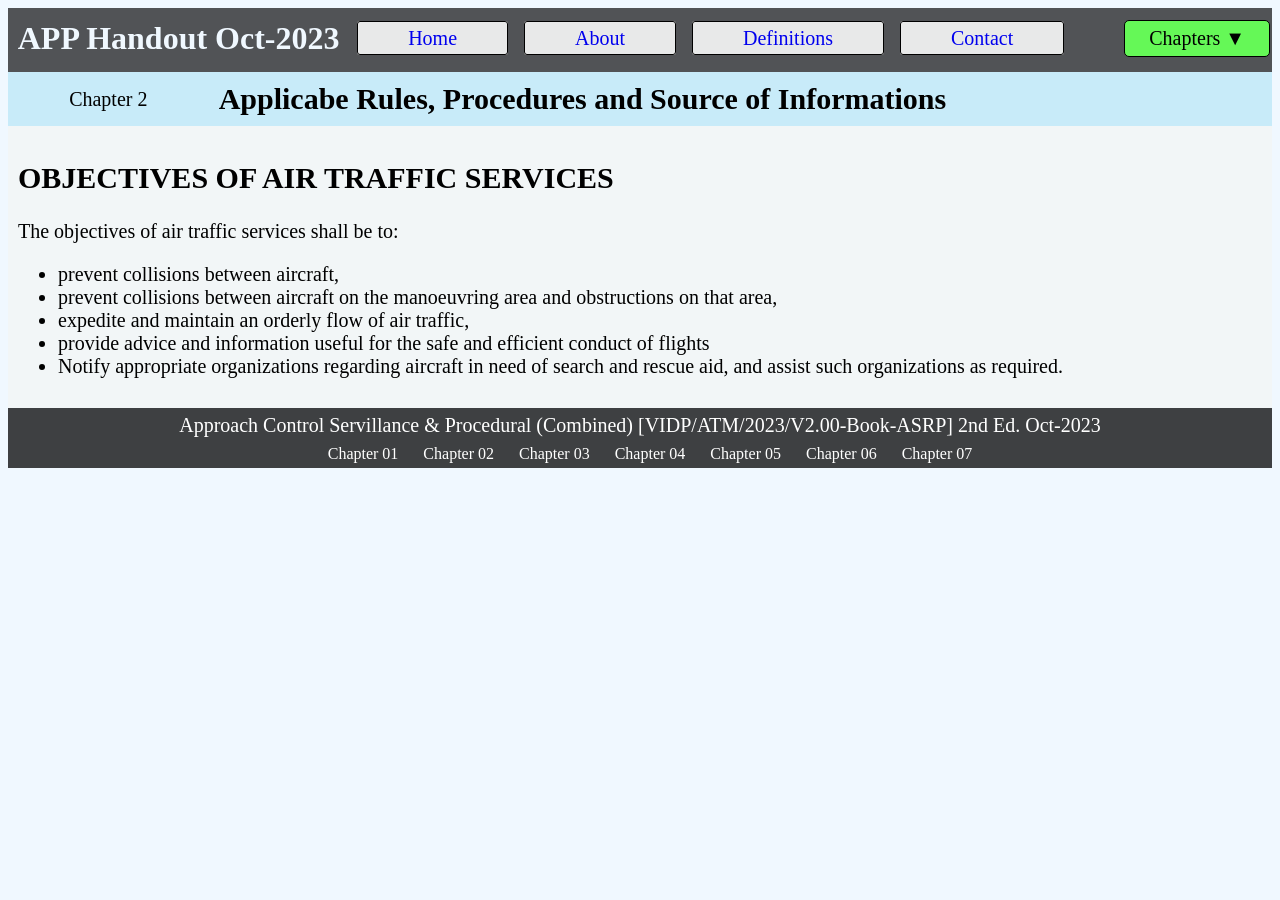
==== chapter_02.html @ 661b6922 "root file" ====
<!DOCTYPE html>
<html lang="en">
<head>
    <meta charset="UTF-8">
    <meta name="viewport" content="width=device-width, initial-scale=1.0">
    <title>Chapter 2</title>
    <link rel="stylesheet" href="css/main.css">
</head>
<body>
    <div id="header-placeholder"></div>

    <div style="background-color: rgba(15, 177, 218, 0.178); display: flex; padding-top: 0; height: 54px;">
        <p style="text-align: center; font-size: 20px; width: 16%; margin-top: 10px; padding-top: 6px;">Chapter 2</p>
        <p style="text-align: left; font-size: 30px; font-weight: bold; width: 84%; margin-top: 10px; padding-left: 10px;">Applicabe Rules, Procedures and Source of Informations </p>
    </div>

    <main class="main_chapter_02">
        <h2>OBJECTIVES OF AIR TRAFFIC SERVICES</h2>
            <p>The objectives of air traffic services shall be to:</p>
            <ul>
                <li>prevent collisions between aircraft,</li>
                <li>prevent collisions between aircraft on the manoeuvring area and obstructions on that area,</li>
                <li>expedite and maintain an orderly flow of air traffic,</li>
                <li>provide advice and information useful for the safe and efficient conduct of flights</li>
                <li>Notify appropriate organizations regarding aircraft in need of search and rescue aid, and assist such organizations as required.</li>
            </ul>
    </main>

    <div id="footer-placeholder"></div>
    <script src="script/scripts.js"></script>
</body>
</html>
---- css/main.css ----
/* main.css */
@import url('styles.css');
@import url('dropdown.css');
@import url('footer.css');
@import url('styles_about.css');
@import url('styles_definitions.css');
@import url('header.css');
@import url('table.css');
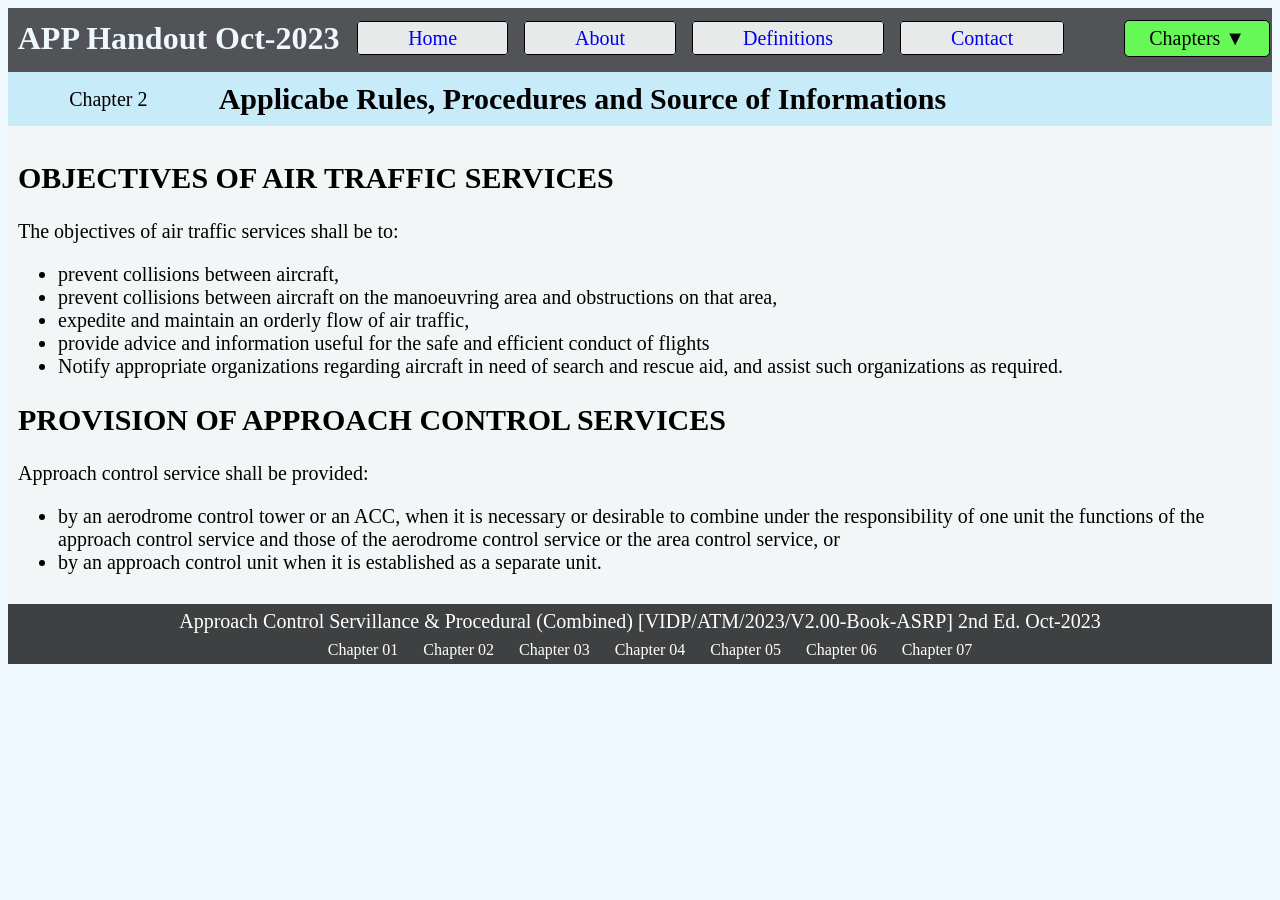
==== commit 8d7b915c: "Update chapter_02.html" ====
--- a/chapter_02.html
+++ b/chapter_02.html
@@ -16,14 +16,22 @@
 
     <main class="main_chapter_02">
         <h2>OBJECTIVES OF AIR TRAFFIC SERVICES</h2>
-            <p>The objectives of air traffic services shall be to:</p>
-            <ul>
-                <li>prevent collisions between aircraft,</li>
-                <li>prevent collisions between aircraft on the manoeuvring area and obstructions on that area,</li>
-                <li>expedite and maintain an orderly flow of air traffic,</li>
-                <li>provide advice and information useful for the safe and efficient conduct of flights</li>
-                <li>Notify appropriate organizations regarding aircraft in need of search and rescue aid, and assist such organizations as required.</li>
-            </ul>
+        <p>The objectives of air traffic services shall be to:</p>
+        <ul>
+            <li>prevent collisions between aircraft,</li>
+            <li>prevent collisions between aircraft on the manoeuvring area and obstructions on that area,</li>
+            <li>expedite and maintain an orderly flow of air traffic,</li>
+            <li>provide advice and information useful for the safe and efficient conduct of flights</li>
+            <li>Notify appropriate organizations regarding aircraft in need of search and rescue aid, and assist such organizations as required.</li>
+        </ul>
+
+        <h2>PROVISION OF APPROACH CONTROL SERVICES</h2>
+        <p>Approach control service shall be provided:</p>
+        <ul>
+            <li>by an aerodrome control tower or an ACC, when it is necessary or desirable to combine under the responsibility of one unit the functions of the approach control service and those of the aerodrome control service or the area control service, or</li>
+
+            <li>by an approach control unit when it is established as a separate unit.</li>
+        </ul>
     </main>
 
     <div id="footer-placeholder"></div>
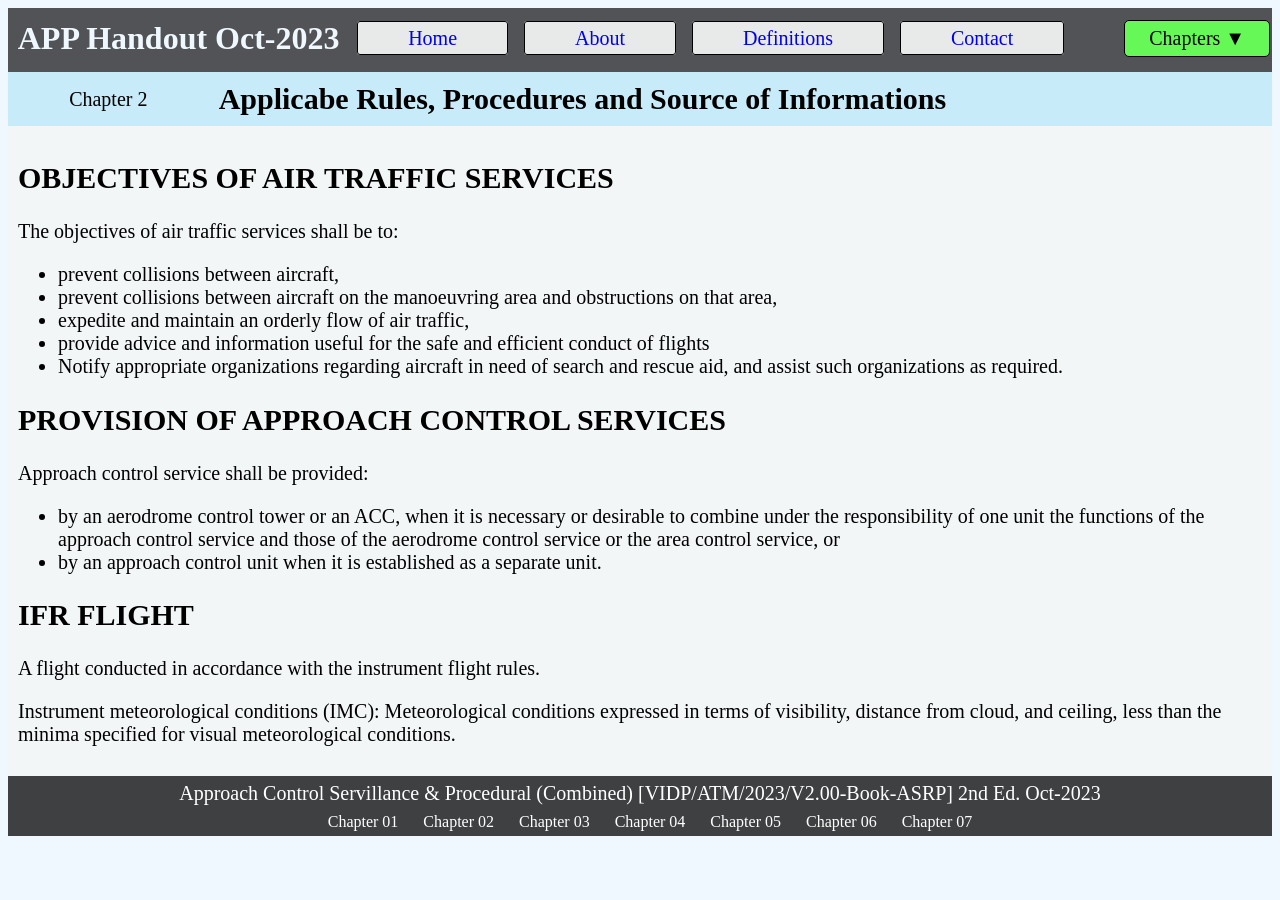
==== commit 5192d2b7: "Update chapter_02.html" ====
--- a/chapter_02.html
+++ b/chapter_02.html
@@ -32,6 +32,11 @@
 
             <li>by an approach control unit when it is established as a separate unit.</li>
         </ul>
+
+        <h2>IFR FLIGHT</h2>
+        <p>A flight conducted in accordance with the instrument flight rules.</p>
+        <p>Instrument meteorological conditions (IMC): Meteorological conditions expressed in terms of visibility, distance from cloud, and ceiling, less than the minima specified for visual meteorological conditions.</p>
+        <p></p>
     </main>
 
     <div id="footer-placeholder"></div>
